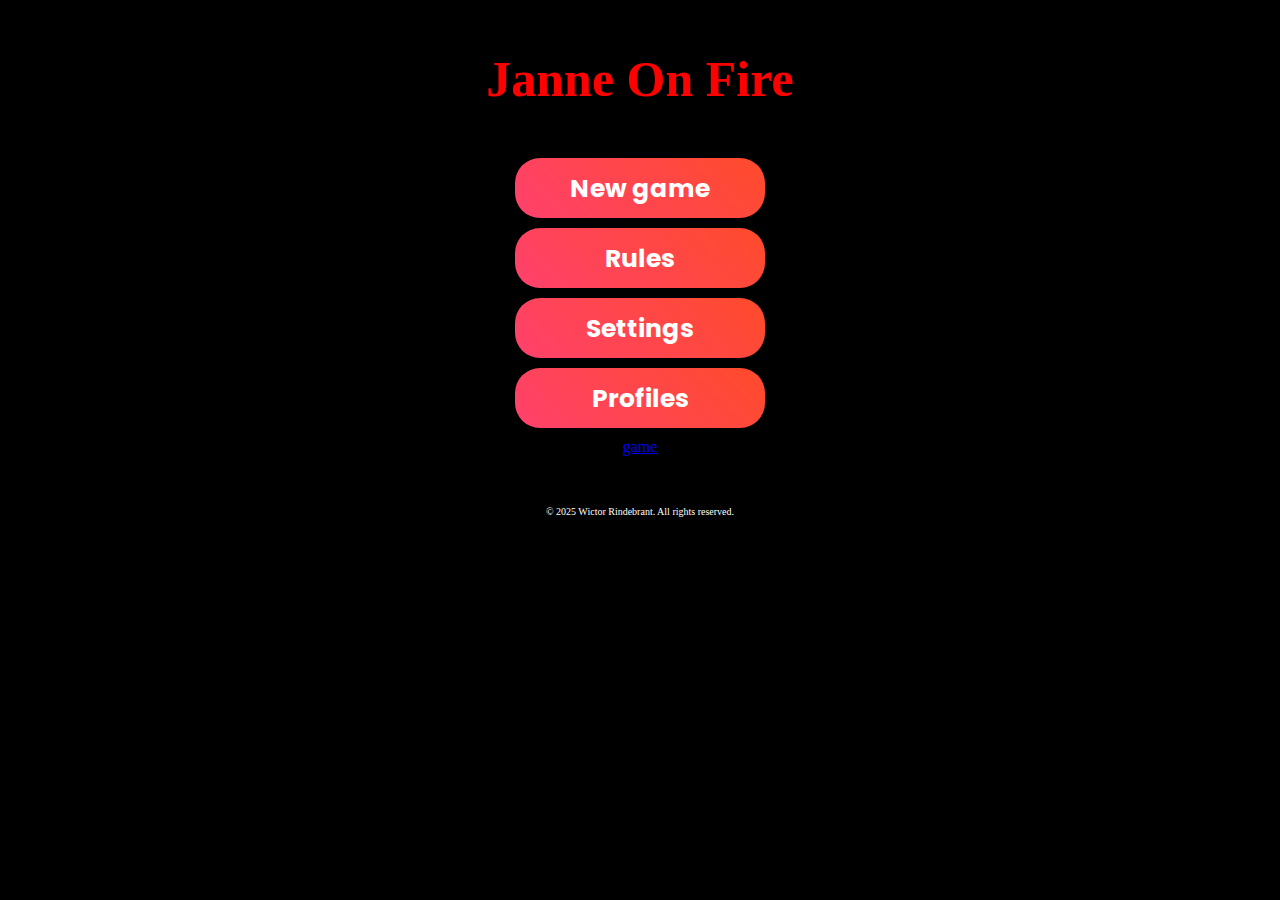
==== index.html @ 8e68c505 "testing" ====
<!DOCTYPE html>
<html lang="en">
<head>
    <meta charset="UTF-8">
    <meta name="viewport" content="width=device-width, initial-scale=1.0">
    <meta name="description" content="A basic web application to get started.">
    <meta name="author" content="Your Name">
    <title>My Web Application</title>
    <!-- Link to an external CSS file -->
    <link rel="stylesheet" href="./css/start.css">
    <!-- Favicon -->
    <link rel="icon" type="image/png" href="favicon.png">
</head>
<body>
    <main>
        <section id="start">
            <h1 id="start-txt">Janne On Fire</h1>
            <div class="button-container">
                <button class="option-btn" id="new-game">New game</button>
                <button class="option-btn">Rules</button>
                <button class="option-btn">Settings</button>
                <button class="option-btn" onclick="navigateToPage('game.html')">Profiles</button>

                <a href="game.html">game</a>
            </div>
        </section>
    </main>

    <footer>
        <p id="copy-right">&copy; 2025 Wictor Rindebrant. All rights reserved.</p>
    </footer>

    <!-- Link to an external JavaScript file -->
    <script src="./js/app.js"></script>
</body>
</html>
---- css/start.css ----
@import url('https://fonts.googleapis.com/css2?family=Poppins:wght@400;600&display=swap');

body {
    background-color: black;
    color: white;
}

h1 {
    color: red;
}

#start-txt {
    display: flex;
    flex-direction: column;
    align-items: center;
    gap: 10px;
    margin-top: 50px;
    font-size: 50px;
}

.button-container {
    display: flex;
    flex-direction: column;
    align-items: center;
    gap: 10px;
    margin-top: 50px;
}

.option-btn {
    width: 200px;
    height: 50px;
    font-size: 30px;
}

#copy-right {
    display: flex;
    flex-direction: column;
    align-items: center;
    gap: 10px;
    margin-top: 50px;
    font-size: 10px;
}

.option-btn {
    padding: 12px 25px;
    font-size: 25px;
    font-weight: bold;
    font-family: 'Poppins', sans-serif;
    border: none;
    background: linear-gradient(45deg, #ff416c, #ff4b2b);
    color: white;
    cursor: pointer;
    border-radius: 25px;
    height: 60px;
    width: 250px;
    text-align: center;
    transition: all 0.3s ease;
    box-shadow: 0px 4px 10px rgba(0, 0, 0, 0.2);
}

.option-btn:hover {
    transform: scale(1.1);
    box-shadow: 0px 6px 15px rgba(0, 0, 0, 0.3);
}
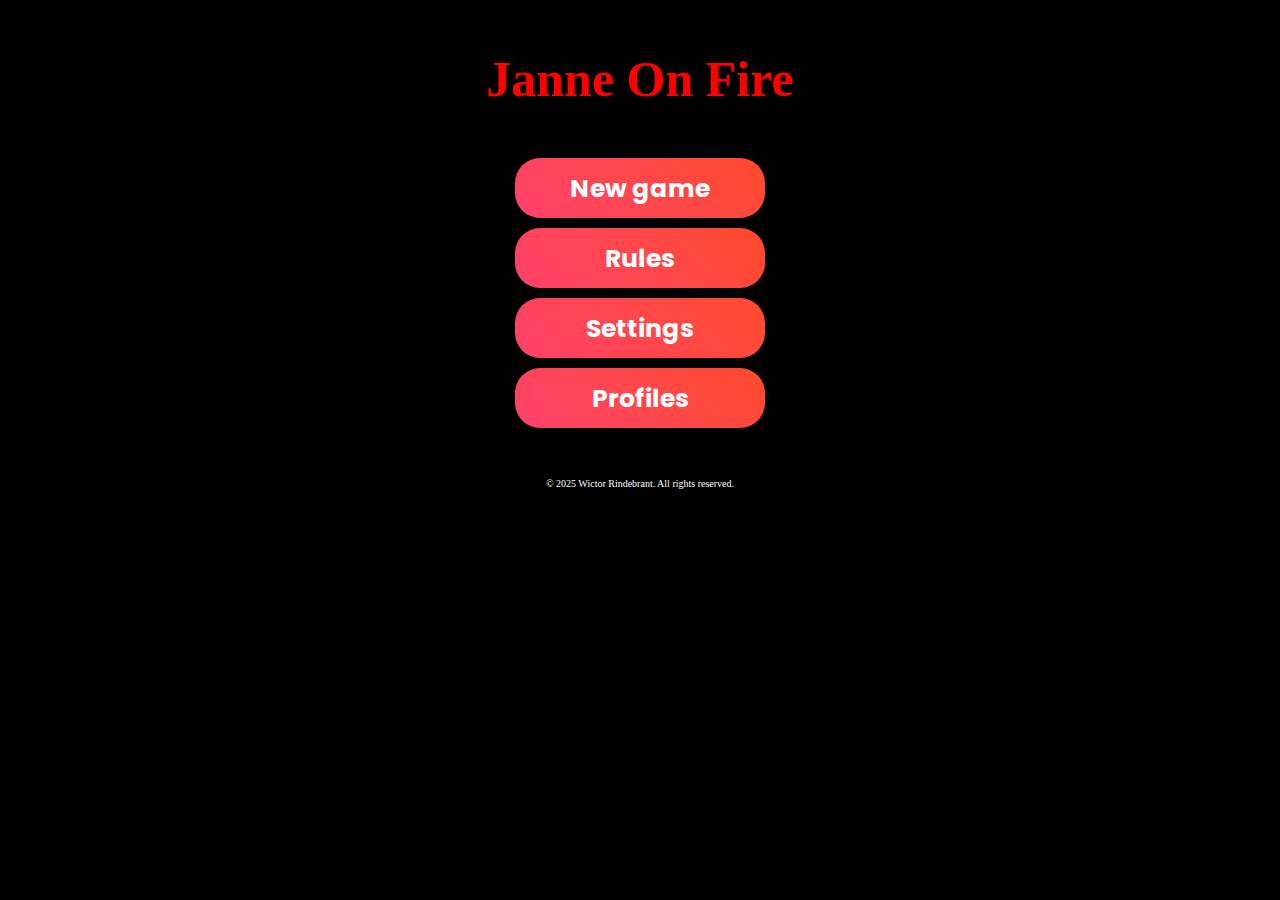
==== commit 43b991e8: "testing" ====
--- a/index.html
+++ b/index.html
@@ -20,8 +20,6 @@
                 <button class="option-btn">Rules</button>
                 <button class="option-btn">Settings</button>
                 <button class="option-btn" onclick="navigateToPage('game.html')">Profiles</button>
-
-                <a href="game.html">game</a>
             </div>
         </section>
     </main>
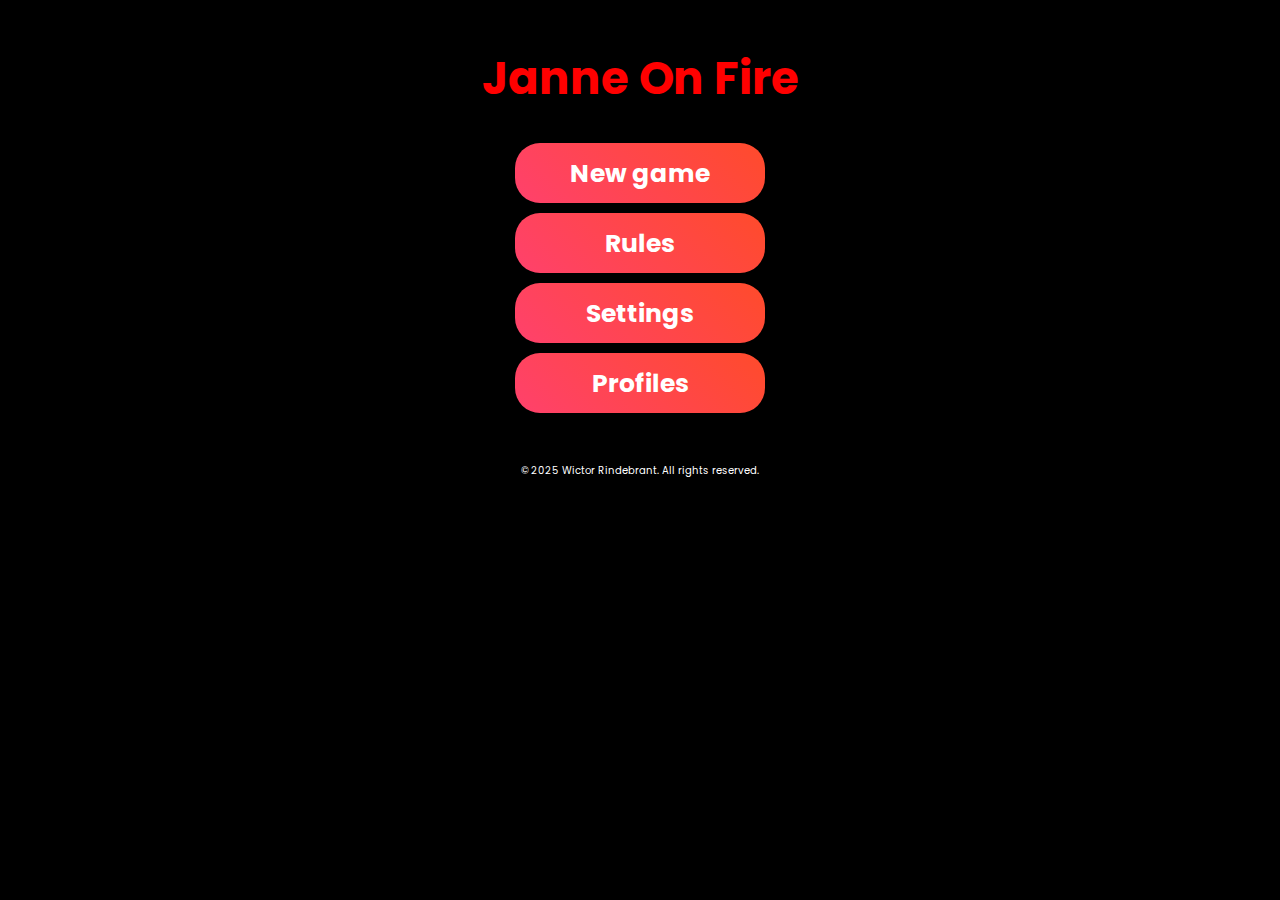
==== commit 08aec74e: "Fixed functionallity for game page" ====
--- a/index.html
+++ b/index.html
@@ -7,7 +7,7 @@
     <meta name="author" content="Your Name">
     <title>My Web Application</title>
     <!-- Link to an external CSS file -->
-    <link rel="stylesheet" href="./css/start.css">
+    <link rel="stylesheet" href="./css/index.css">
     <!-- Favicon -->
     <link rel="icon" type="image/png" href="favicon.png">
 </head>
@@ -16,10 +16,10 @@
         <section id="start">
             <h1 id="start-txt">Janne On Fire</h1>
             <div class="button-container">
-                <button class="option-btn" id="new-game">New game</button>
-                <button class="option-btn">Rules</button>
-                <button class="option-btn">Settings</button>
-                <button class="option-btn" onclick="navigateToPage('game.html')">Profiles</button>
+                <button class="option-btn" onclick="navigateToPage('player.html')">New game</button>
+                <button class="option-btn" onclick="navigateToPage('rules.html')">Rules</button>
+                <button class="option-btn" onclick="navigateToPage('card.html')">Settings</button>
+                <button class="option-btn">Profiles</button>
             </div>
         </section>
     </main>
@@ -29,6 +29,6 @@
     </footer>
 
     <!-- Link to an external JavaScript file -->
-    <script src="./js/app.js"></script>
+    <script src="./js/index.js"></script>
 </body>
 </html>
--- a/css/index.css
+++ b/css/index.css
@@ -0,0 +1,63 @@
+@import url('https://fonts.googleapis.com/css2?family=Poppins:wght@400;600&display=swap');
+
+body {
+    background-color: black;
+    color: white;
+    font-family: 'Poppins', sans-serif;
+}
+
+h1 {
+    color: red;
+}
+
+#start-txt {
+    display: flex;
+    flex-direction: column;
+    align-items: center;
+    margin-top: 45px;
+    font-size: 45px;
+}
+
+.button-container {
+    display: flex;
+    flex-direction: column;
+    align-items: center;
+    gap: 10px;
+}
+
+.option-btn {
+    width: 200px;
+    height: 50px;
+    font-size: 30px;
+}
+
+#copy-right {
+    display: flex;
+    flex-direction: column;
+    align-items: center;
+    gap: 10px;
+    margin-top: 50px;
+    font-size: 10px;
+}
+
+.option-btn {
+    padding: 12px 25px;
+    font-size: 25px;
+    font-weight: bold;
+    font-family: 'Poppins', sans-serif;
+    border: none;
+    background: linear-gradient(45deg, #ff416c, #ff4b2b);
+    color: white;
+    cursor: pointer;
+    border-radius: 25px;
+    height: 60px;
+    width: 250px;
+    text-align: center;
+    transition: all 0.3s ease;
+    box-shadow: 0px 4px 10px rgba(0, 0, 0, 0.2);
+}
+
+.option-btn:hover {
+    transform: scale(1.1);
+    box-shadow: 0px 6px 15px rgba(0, 0, 0, 0.3);
+}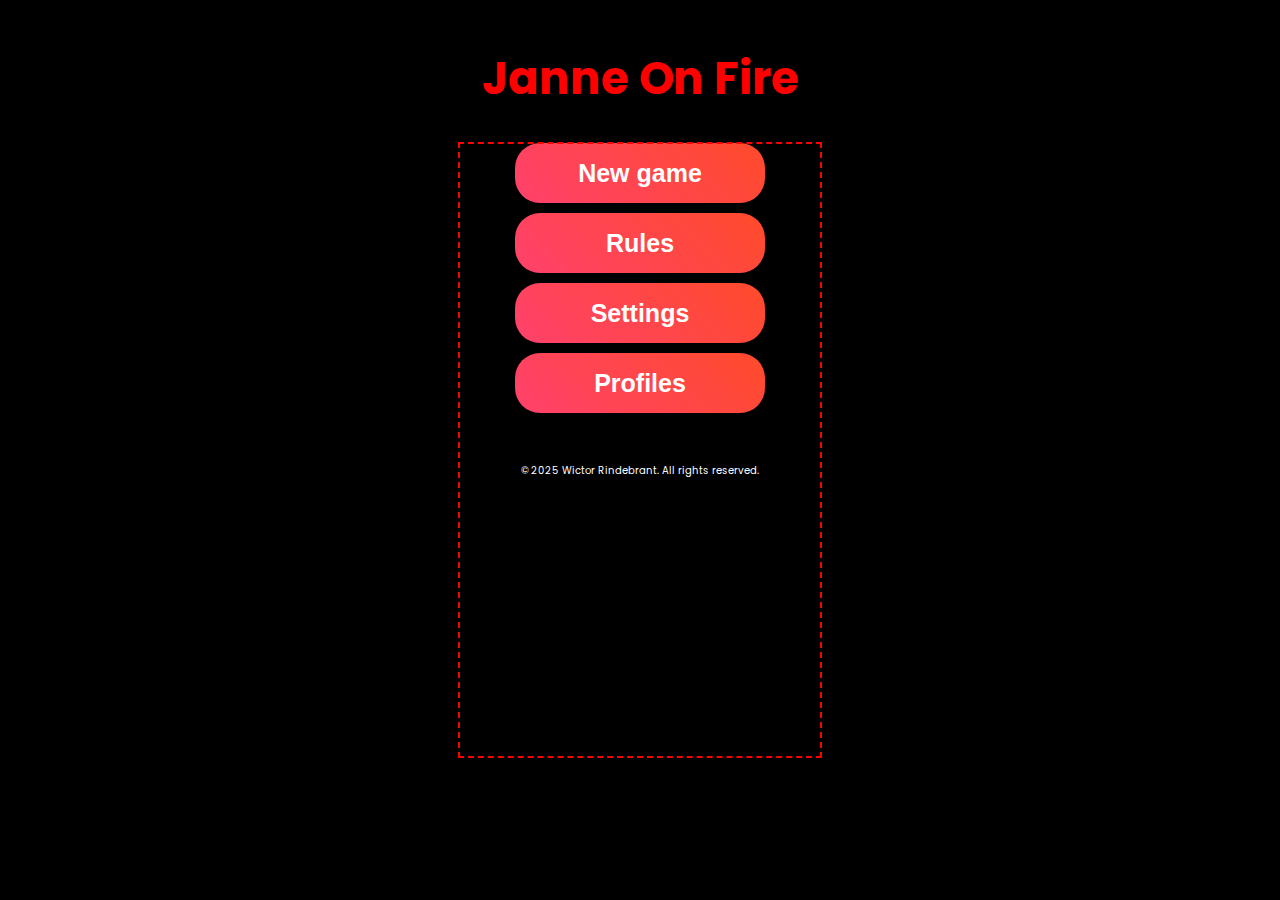
==== commit a3f360e7: "Added box for phone size" ====
--- a/index.html
+++ b/index.html
@@ -1,5 +1,6 @@
 <!DOCTYPE html>
 <html lang="en">
+
 <head>
     <meta charset="UTF-8">
     <meta name="viewport" content="width=device-width, initial-scale=1.0">
@@ -11,7 +12,9 @@
     <!-- Favicon -->
     <link rel="icon" type="image/png" href="favicon.png">
 </head>
+
 <body>
+    <div id="mobile-size"></div>
     <main>
         <section id="start">
             <h1 id="start-txt">Janne On Fire</h1>
@@ -22,13 +25,14 @@
                 <button class="option-btn">Profiles</button>
             </div>
         </section>
+        <footer>
+            <p id="copy-right">&copy; 2025 Wictor Rindebrant. All rights reserved.</p>
+        </footer>
     </main>
-
-    <footer>
-        <p id="copy-right">&copy; 2025 Wictor Rindebrant. All rights reserved.</p>
-    </footer>
+    </div>
 
     <!-- Link to an external JavaScript file -->
     <script src="./js/index.js"></script>
 </body>
-</html>
+
+</html>--- a/css/index.css
+++ b/css/index.css
@@ -1,63 +1,91 @@
 @import url('https://fonts.googleapis.com/css2?family=Poppins:wght@400;600&display=swap');
 
+/* === Global Styles === */
 body {
     background-color: black;
     color: white;
     font-family: 'Poppins', sans-serif;
+    margin: 0;
+    padding: 0;
+    display: flex;
+    flex-direction: column;
+    align-items: center;
 }
 
+/* === Headings === */
 h1 {
     color: red;
+    text-align: center;
 }
 
+/* === Mobile Guide Frame === */
+#mobile-size {
+    position: fixed;
+    top: 50%;
+    left: 50%;
+    transform: translate(-50%, -50%);
+    
+    width: 360px;  /* Typical mobile width */
+    height: 612px; /* Typical mobile height */
+    
+    outline: 2px dashed red; /* Outline instead of border */
+    pointer-events: none; /* Ensures clicks go through */
+    z-index: 9999;
+}
+
+/* === Centered Start Text === */
 #start-txt {
     display: flex;
     flex-direction: column;
     align-items: center;
     margin-top: 45px;
     font-size: 45px;
+    text-align: center;
 }
 
+/* === Button Container === */
 .button-container {
     display: flex;
     flex-direction: column;
     align-items: center;
     gap: 10px;
+    margin-top: 20px;
 }
 
+/* === Styled Buttons === */
 .option-btn {
-    width: 200px;
-    height: 50px;
-    font-size: 30px;
-}
-
-#copy-right {
-    display: flex;
-    flex-direction: column;
-    align-items: center;
-    gap: 10px;
-    margin-top: 50px;
-    font-size: 10px;
-}
-
-.option-btn {
+    width: 250px;
+    height: 60px;
     padding: 12px 25px;
+    
     font-size: 25px;
     font-weight: bold;
-    font-family: 'Poppins', sans-serif;
+    text-align: center;
+    
     border: none;
+    border-radius: 25px;
+    cursor: pointer;
+    
+    color: white;
     background: linear-gradient(45deg, #ff416c, #ff4b2b);
-    color: white;
-    cursor: pointer;
-    border-radius: 25px;
-    height: 60px;
-    width: 250px;
-    text-align: center;
-    transition: all 0.3s ease;
+    
+    transition: transform 0.3s ease, box-shadow 0.3s ease;
     box-shadow: 0px 4px 10px rgba(0, 0, 0, 0.2);
 }
 
 .option-btn:hover {
     transform: scale(1.1);
     box-shadow: 0px 6px 15px rgba(0, 0, 0, 0.3);
+}
+
+/* === Copyright Section === */
+#copy-right {
+    display: flex;
+    flex-direction: column;
+    align-items: center;
+    gap: 10px;
+    
+    margin-top: 50px;
+    font-size: 10px;
+    text-align: center;
 }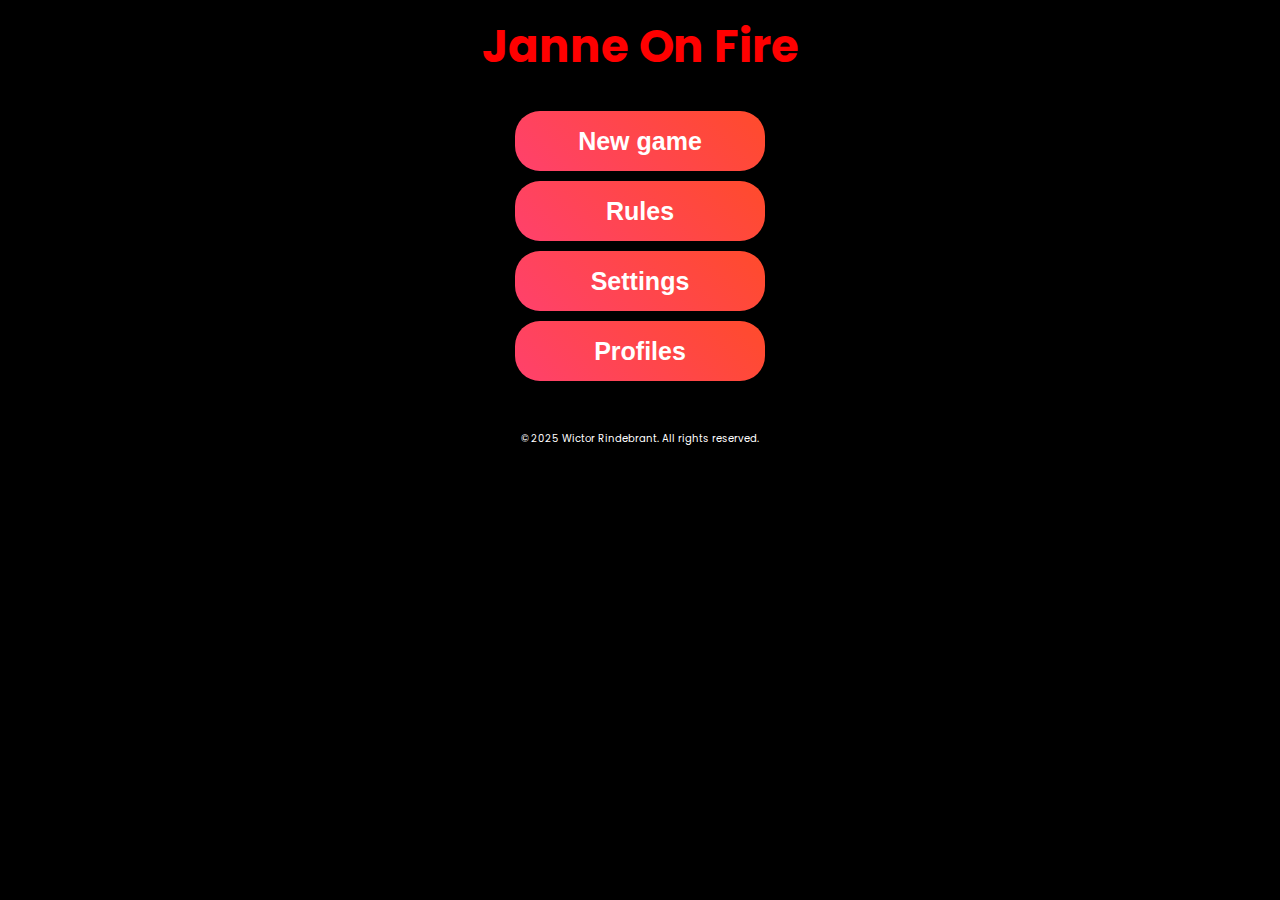
==== commit 2dd45a9e: "Fixed scaling for phone and fixed a little on game" ====
--- a/index.html
+++ b/index.html
@@ -16,15 +16,13 @@
 <body>
     <div id="mobile-size"></div>
     <main>
-        <section id="start">
-            <h1 id="start-txt">Janne On Fire</h1>
-            <div class="button-container">
-                <button class="option-btn" onclick="navigateToPage('player.html')">New game</button>
-                <button class="option-btn" onclick="navigateToPage('rules.html')">Rules</button>
-                <button class="option-btn" onclick="navigateToPage('card.html')">Settings</button>
-                <button class="option-btn">Profiles</button>
-            </div>
-        </section>
+        <h1 id="start-txt">Janne On Fire</h1>
+        <div class="button-container">
+            <button class="option-btn" onclick="navigateToPage('player.html')">New game</button>
+            <button class="option-btn" onclick="navigateToPage('rules.html')">Rules</button>
+            <button class="option-btn" onclick="navigateToPage('card.html')">Settings</button>
+            <button class="option-btn">Profiles</button>
+        </div>
         <footer>
             <p id="copy-right">&copy; 2025 Wictor Rindebrant. All rights reserved.</p>
         </footer>
--- a/css/index.css
+++ b/css/index.css
@@ -4,12 +4,12 @@
 body {
     background-color: black;
     color: white;
-    font-family: 'Poppins', sans-serif;
-    margin: 0;
-    padding: 0;
     display: flex;
+    justify-content: center;
     flex-direction: column;
     align-items: center;
+    text-align: center;
+    font-family: 'Poppins', sans-serif;
 }
 
 /* === Headings === */
@@ -28,7 +28,7 @@
     width: 360px;  /* Typical mobile width */
     height: 612px; /* Typical mobile height */
     
-    outline: 2px dashed red; /* Outline instead of border */
+    /* outline: 2px dashed red; /* Outline instead of border */
     pointer-events: none; /* Ensures clicks go through */
     z-index: 9999;
 }
@@ -38,9 +38,8 @@
     display: flex;
     flex-direction: column;
     align-items: center;
-    margin-top: 45px;
+    margin-top: 5px;
     font-size: 45px;
-    text-align: center;
 }
 
 /* === Button Container === */
